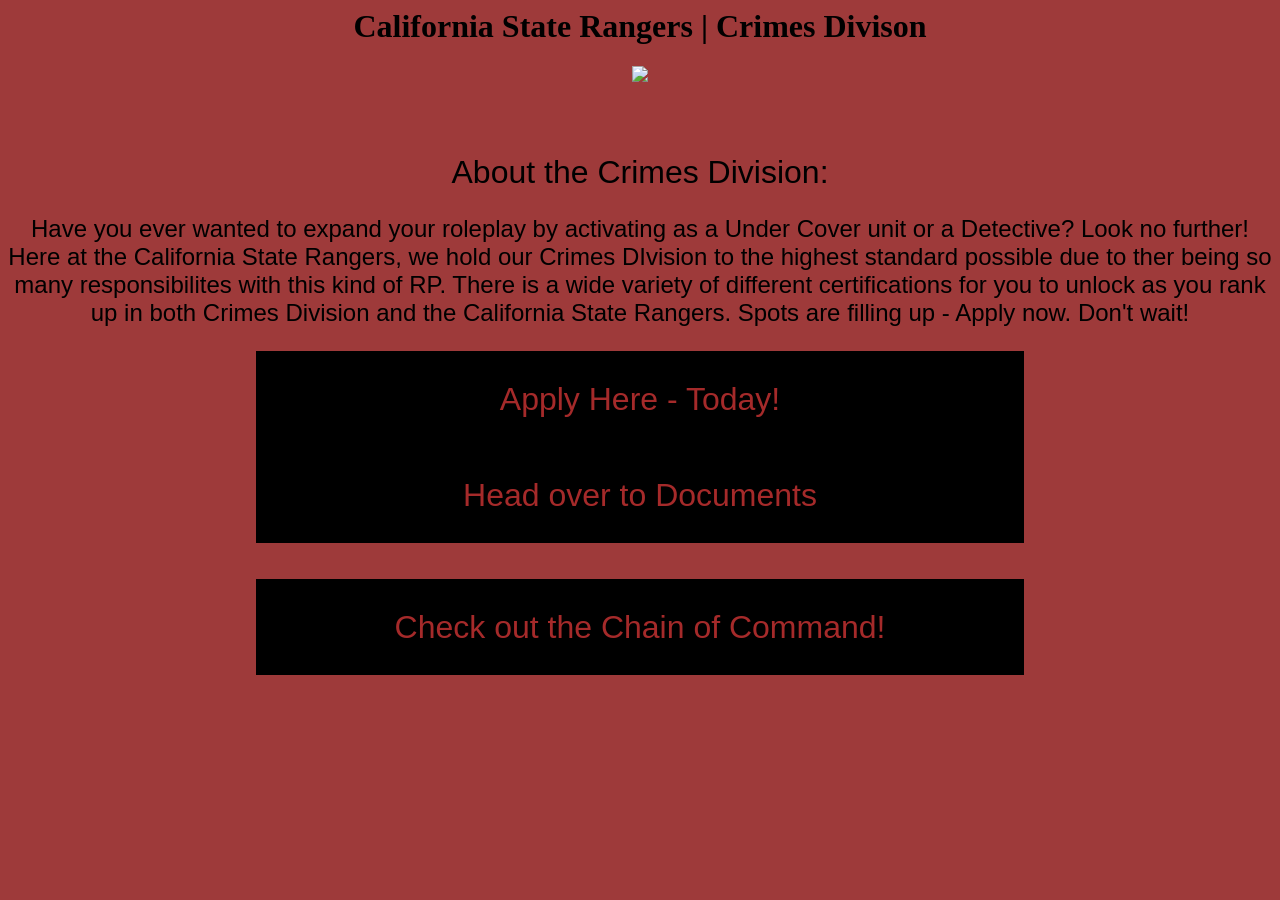
==== index.html @ c00dbd40 "Add files via upload" ====
<html>

    
    <head>
        <title style="font-family:'Franklin Gothic Medium', 'Arial Narrow', Arial, sans-serif ;"> CSR | Crimes Division</title> 
        <link rel= "icon" href="https://cdn.discordapp.com/emojis/1070159020188508220.webp?size=96&quality=lossless.png" type="icon.x-icon">
    </head>

    <body style="background-color:#9e3a3a">

        <center>
              <h1> California State Rangers | Crimes Divison</h1><img src="https://cdn.discordapp.com/emojis/1070159020188508220.webp?size=96&quality=lossless"&nbsp;&nbsp;&nbsp;&nbsp;>
              <h></h>
              <h></h>

            <br>
            <br>
            <br>
            <br>
            <br>

        </body>
        <h style="color: black;font-family: 'Franklin Gothic Medium', 'Arial Narrow', Arial, sans-serif; font-size: xx-large;" > About the Crimes Division:</h>
        <p style="color: black;font: 200;text-shadow: 5cm;text-overflow: clip;font-family: Impact, Haettenschweiler, 'Arial Narrow Bold', sans-serif; font-size: x-large;"> Have you ever wanted to expand your roleplay by activating as a Under Cover unit or a Detective? Look no further! Here at the California State Rangers, we hold our Crimes DIvision to the highest standard possible due to ther being so many responsibilites with this kind of RP. There is a wide variety of different certifications for you to unlock as you rank up in both Crimes Division and the California State Rangers. Spots are filling up - Apply now. Don't wait!</p>
        
        <a href="application.html">
            <button style="border: 25in; color: brown; background-color: black  ;height: 1in; width: 8in; font-size: xx-large; font-family: 'Franklin Gothic Medium', 'Arial Narrow', Arial, sans-serif;"> Apply Here - Today!</button>
        </a>


        <a href = "documents.html">
            <button style="border: 25in; color: brown; background-color: black  ;height: 1in; width: 8in; font-size: xx-large; font-family: 'Franklin Gothic Medium', 'Arial Narrow', Arial, sans-serif;">Head over to Documents</button>
        </a>

        <br>
        <br>
        <br>
        
        <a href = "chainofcommand.html">
            <button style="border: 25in; color: brown; background-color: black  ;height: 1in; width: 8in; font-size: xx-large; font-family: 'Franklin Gothic Medium', 'Arial Narrow', Arial, sans-serif; align-items: center;">Check out the Chain of Command!</button>
        </a>
    
        </center>
       
    </body>




    
</html>
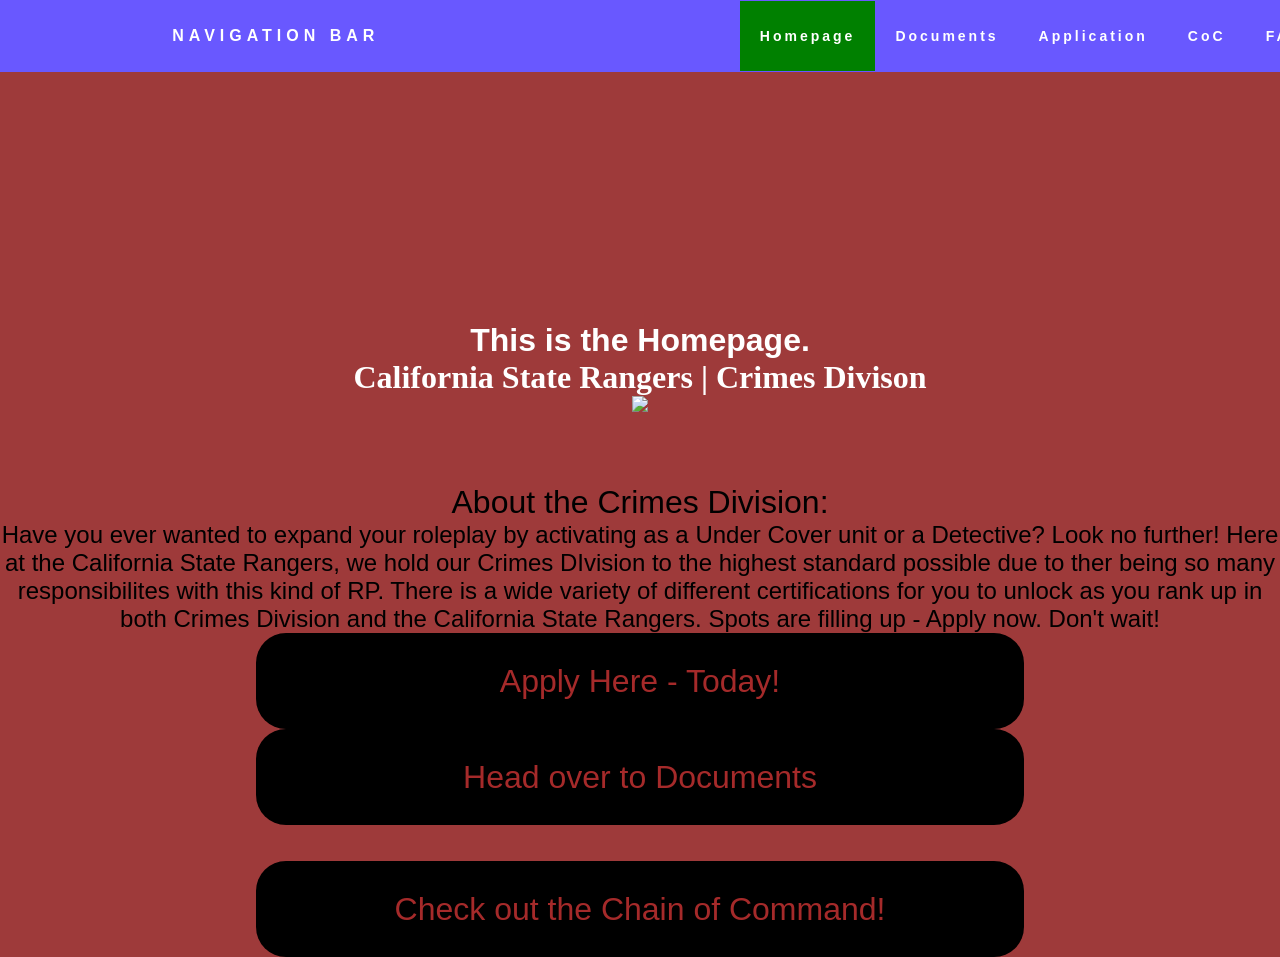
==== commit ed0ad779: "Add files via upload" ====
--- a/index.html
+++ b/index.html
@@ -2,12 +2,28 @@
 
     
     <head>
+        <meta chareset="UTF-8">
+        <meta name="viewport" content="width=device-width, initial-scale=10">
         <title style="font-family:'Franklin Gothic Medium', 'Arial Narrow', Arial, sans-serif ;"> CSR | Crimes Division</title> 
         <link rel= "icon" href="https://cdn.discordapp.com/emojis/1070159020188508220.webp?size=96&quality=lossless.png" type="icon.x-icon">
+        <link rel="stylesheet" href="app.css">
+        <link rel="stylesheet" href="./style.css" />
     </head>
 
     <body style="background-color:#9e3a3a">
-
+        <nav>
+            <div class='heading'>
+                <h4>Navigation Bar</h4>
+            </div>
+            <ul class='nav-links'>
+                <li><a class = 'active' href ="index.html">Homepage</a></li>
+                <li><a href = "documents.html">Documents</a></li>
+                <li><a href = "application.html">Application</a></li>
+                <li><a href="chainofcommand.html">CoC</a></li>
+                <li><a href = "faq.html">FAQs</a></li>
+             <u1>
+        </nav>
+        <div class="body-text" ><h1>This is the Homepage.</h1></div>
         <center>
               <h1> California State Rangers | Crimes Divison</h1><img src="https://cdn.discordapp.com/emojis/1070159020188508220.webp?size=96&quality=lossless"&nbsp;&nbsp;&nbsp;&nbsp;>
               <h></h>
@@ -39,6 +55,8 @@
         <a href = "chainofcommand.html">
             <button style="border: 25in; color: brown; background-color: black  ;height: 1in; width: 8in; font-size: xx-large; font-family: 'Franklin Gothic Medium', 'Arial Narrow', Arial, sans-serif; align-items: center;">Check out the Chain of Command!</button>
         </a>
+
+        
     
         </center>
        
--- a/app.css
+++ b/app.css
@@ -0,0 +1,53 @@
+* {
+    margin:0px;
+    padding:0px;
+    box-sizing: border-box;
+}
+
+
+.body-text{
+    display: flex;
+    font-family: "Montserrat" , sans-serif;
+    align-items: center;
+    justify-content: center;
+    margin-top: 250px;
+
+}
+
+
+nav {
+    display: flex;
+    justify-content: space-around;
+    align-items: center;
+    min-height: 8vh;
+    background: grey ;
+    font-family: "Montserrat" , sans-serif;
+}
+.nav-links {
+    display: flex;
+    justify-content: space-around;
+    width: 30%;
+}
+.nav-links li {
+    list-style: none;
+}
+.heading {
+    color: white;
+    text-transform: uppercase;
+    letter-spacing: 5px;
+    font-size: 100%;
+}
+.nav-links {
+    color: white;
+    text-decoration: none;
+    letter-spacing: 3px;
+    font-weight: bold;
+    font-size: 14px;
+    padding: 14px 16px;
+}
+.nav-links li a:hover:not(.active) {
+    background-color: grey
+}
+.nav-links li a.active {
+    background-color: green;
+}
--- a/style.css
+++ b/style.css
@@ -0,0 +1,152 @@
+@import url("https://fonts.googleapis.com/css2?family=Quicksand:wght@400;600&display=swap");
+
+
+* {
+    margin: 0;
+    padding: 0;
+    box-sizing: border-box;
+}
+
+body {
+    font-family: "Quicksand", sans-serif;
+    background:#9e3a3a ;
+    color: #fff;
+}
+
+
+.pic {
+    width: 600px;
+    height: auto;
+}
+@import url('https://fonts.googleapis.com/css2?family=Inter&family=Roboto+Slab&display=swap');
+
+body {
+    font-family: 'Inter';
+    align-items: center;
+    justify-content: center;
+    margin:0;
+    background-color: #36393f;
+    color:white;
+}
+.img {
+    width: 100%;
+    padding: 10px;
+}
+
+form {
+    background: rgb(112, 112, 112);
+    padding: 60px;
+    width: 550px;
+    max-width: calc(100% - 60px);
+}
+
+button {
+    width:17%;
+    height:5%;
+    padding: 10px;
+    color: white;
+    background: #1aaaef;
+    cursor:grab;
+    border-radius: 30px;
+    font-size:15px;
+}
+
+button:hover {
+    box-shadow: 0 0 10px rgb(209, 209, 209), 0 0 20px rgb(209, 209, 209);
+}
+
+li {
+    list-style: none;
+    display:inline-block;
+    line-height:70px;
+}
+
+li a {
+    text-decoration: none;
+    padding: 0 20px;
+    display: block;
+    color:white;
+}
+
+li a:hover {
+    color:rgb(209, 209, 209);
+}
+
+nav {
+    width: 100%;
+    height: 70px;
+    background-color: #6958ff;
+    position: sticky;
+    top:0;
+}
+
+.moving {
+    color:white;
+    padding:10px
+}
+
+.head {
+    font-size: 30px;
+}
+
+.bod {
+    padding:50px;
+    font-size: 20px;
+}
+
+.footer {
+    padding:20px;
+}
+
+.bar {
+    font-size:18px;
+}
+
+
+section {
+    min-height: 100vh;
+    width: 80%;
+    margin: 0 auto;
+    display: flex;
+    flex-direction: column;
+    align-items: center;
+}
+
+.title {
+    font-size: 3rem;
+    margin: 2rem 0rem;
+}
+
+.faq {
+    max-width: 700px;
+    margin-top: 2rem;
+    padding-bottom: 1rem;
+    border-bottom: 2px solid #fff;
+    cursor: pointer;
+}
+
+.question  {
+    display: flex;
+    justify-content: space-between;
+    align-items: center;
+
+}
+
+.question h3 {
+    font-size: 1.8rem;
+}
+
+.answer {
+    max-height: 0;
+    overflow: hidden;
+}
+
+.answer p {
+    padding-top: 1rem;
+    line-height: 1.6;
+    font-size: 1.4rem;
+}
+.faq.active .answer  {
+    max-height: 300px;
+
+}
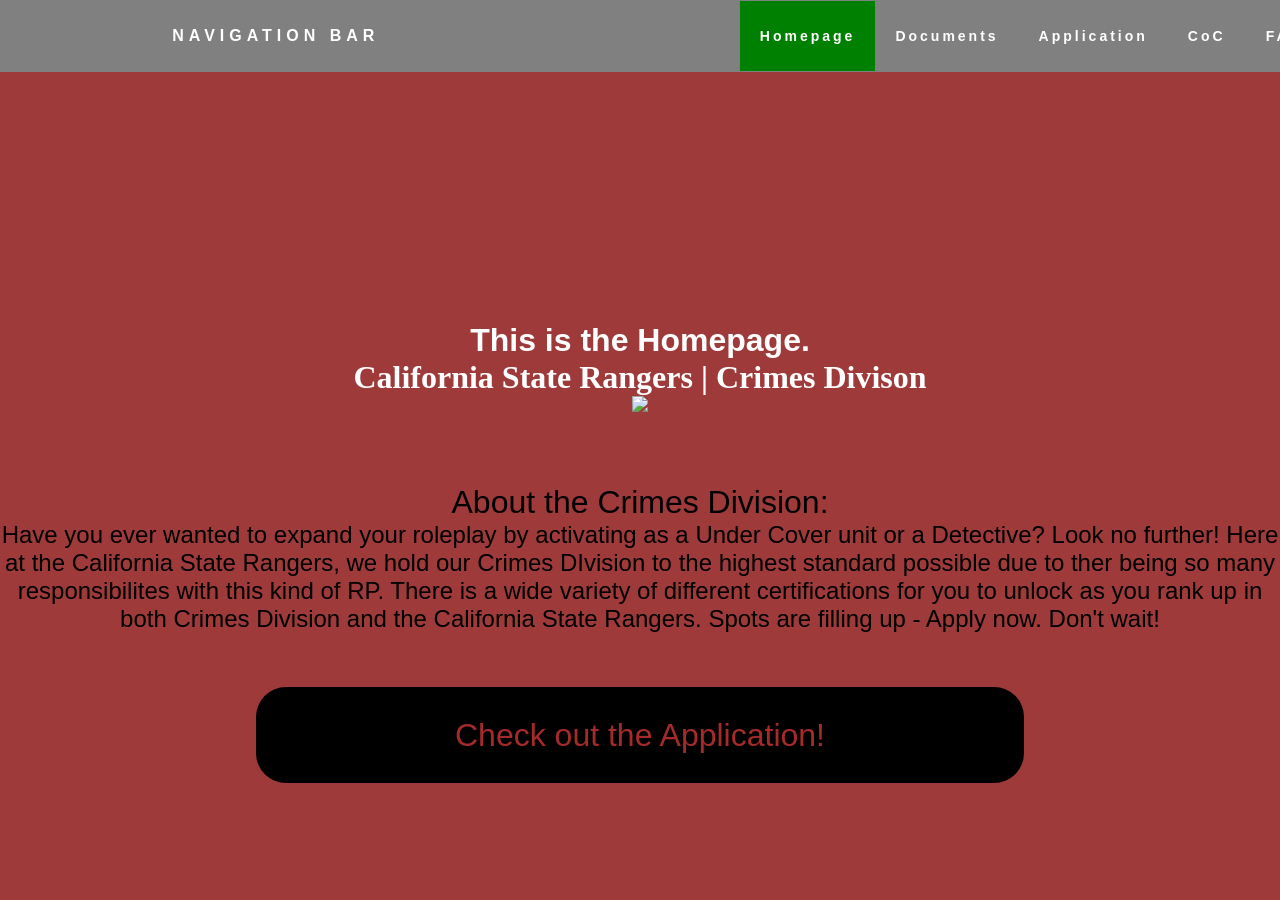
==== commit a4d0b197: "Add files via upload" ====
--- a/index.html
+++ b/index.html
@@ -1,13 +1,12 @@
 <html>
 
-    
     <head>
         <meta chareset="UTF-8">
         <meta name="viewport" content="width=device-width, initial-scale=10">
         <title style="font-family:'Franklin Gothic Medium', 'Arial Narrow', Arial, sans-serif ;"> CSR | Crimes Division</title> 
         <link rel= "icon" href="https://cdn.discordapp.com/emojis/1070159020188508220.webp?size=96&quality=lossless.png" type="icon.x-icon">
-        <link rel="stylesheet" href="app.css">
         <link rel="stylesheet" href="./style.css" />
+        <link rel="stylesheet" href="./app.css">
     </head>
 
     <body style="background-color:#9e3a3a">
@@ -38,22 +37,11 @@
         </body>
         <h style="color: black;font-family: 'Franklin Gothic Medium', 'Arial Narrow', Arial, sans-serif; font-size: xx-large;" > About the Crimes Division:</h>
         <p style="color: black;font: 200;text-shadow: 5cm;text-overflow: clip;font-family: Impact, Haettenschweiler, 'Arial Narrow Bold', sans-serif; font-size: x-large;"> Have you ever wanted to expand your roleplay by activating as a Under Cover unit or a Detective? Look no further! Here at the California State Rangers, we hold our Crimes DIvision to the highest standard possible due to ther being so many responsibilites with this kind of RP. There is a wide variety of different certifications for you to unlock as you rank up in both Crimes Division and the California State Rangers. Spots are filling up - Apply now. Don't wait!</p>
-        
-        <a href="application.html">
-            <button style="border: 25in; color: brown; background-color: black  ;height: 1in; width: 8in; font-size: xx-large; font-family: 'Franklin Gothic Medium', 'Arial Narrow', Arial, sans-serif;"> Apply Here - Today!</button>
-        </a>
-
-
-        <a href = "documents.html">
-            <button style="border: 25in; color: brown; background-color: black  ;height: 1in; width: 8in; font-size: xx-large; font-family: 'Franklin Gothic Medium', 'Arial Narrow', Arial, sans-serif;">Head over to Documents</button>
-        </a>
-
         <br>
         <br>
         <br>
-        
-        <a href = "chainofcommand.html">
-            <button style="border: 25in; color: brown; background-color: black  ;height: 1in; width: 8in; font-size: xx-large; font-family: 'Franklin Gothic Medium', 'Arial Narrow', Arial, sans-serif; align-items: center;">Check out the Chain of Command!</button>
+        <a href="application.html">
+            <button style="border: 25in; color: brown; background-color: black  ;height: 1in; width: 8in; font-size: xx-large; font-family: 'Franklin Gothic Medium', 'Arial Narrow', Arial, sans-serif;"> Check out the Application!</button>
         </a>
 
         
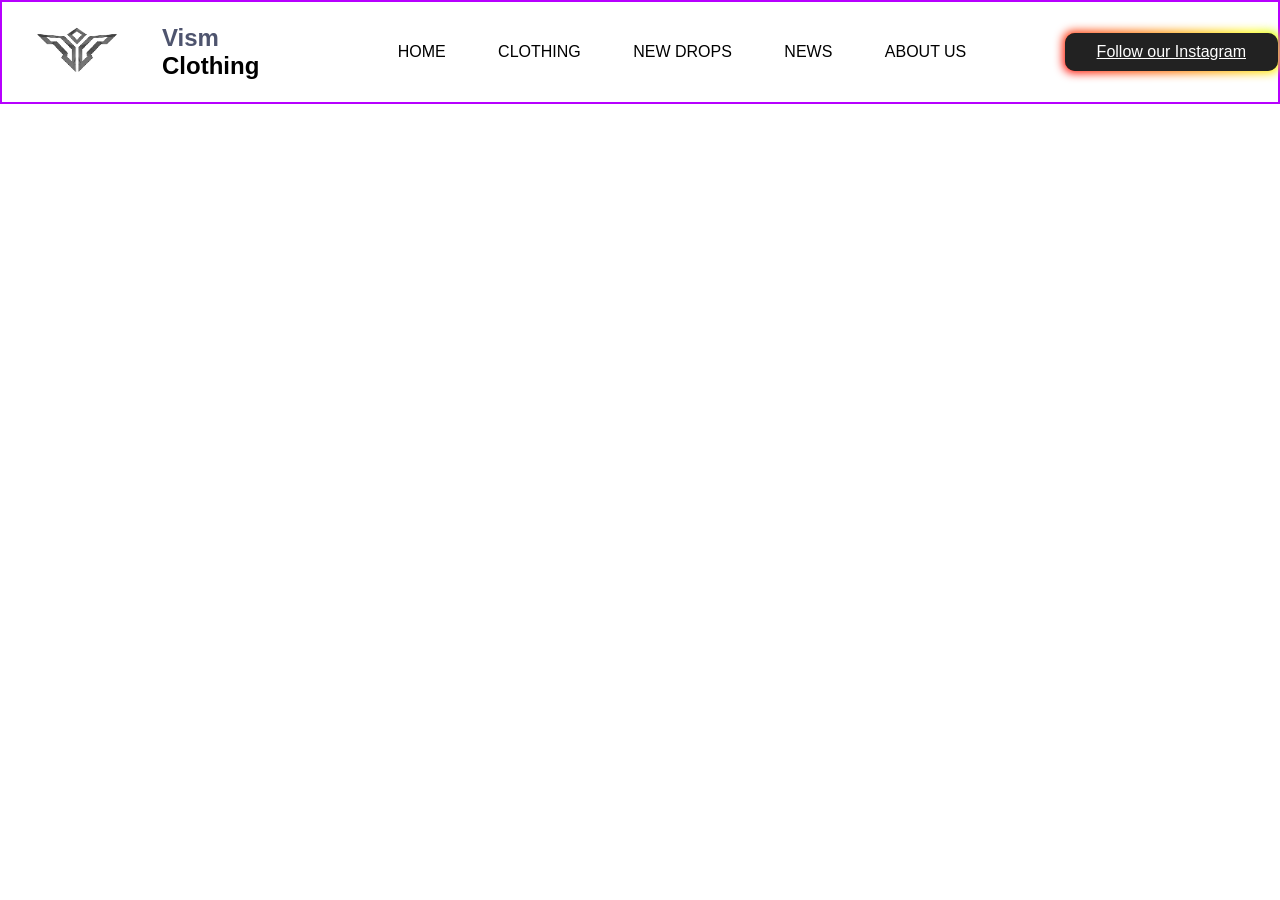
==== commit 7ba3ebc4: "Add files via upload" ====
--- a/index.html
+++ b/index.html
@@ -1,57 +1,46 @@
-<html>
+<!DOCTYPE html>
+<html lang="en">
+    <head>
+        <meta charset="UTF-8">
+        <meta http-equiv="X-UA-Compatible" content="IE=edge">
+        <link rel="shortcut icon" type="x-icon" href="!  vismlogo.png">
+        <meta name="viewport" content="width=device-width">
+        <title>Vism Clothing</title>
+        <link rel="stylesheet" href="style.css">
 
-    <head>
-        <meta chareset="UTF-8">
-        <meta name="viewport" content="width=device-width, initial-scale=10">
-        <title style="font-family:'Franklin Gothic Medium', 'Arial Narrow', Arial, sans-serif ;"> CSR | Crimes Division</title> 
-        <link rel= "icon" href="https://cdn.discordapp.com/emojis/1070159020188508220.webp?size=96&quality=lossless.png" type="icon.x-icon">
-        <link rel="stylesheet" href="./style.css" />
-        <link rel="stylesheet" href="./app.css">
     </head>
 
-    <body style="background-color:#9e3a3a">
-        <nav>
-            <div class='heading'>
-                <h4>Navigation Bar</h4>
-            </div>
-            <ul class='nav-links'>
-                <li><a class = 'active' href ="index.html">Homepage</a></li>
-                <li><a href = "documents.html">Documents</a></li>
-                <li><a href = "application.html">Application</a></li>
-                <li><a href="chainofcommand.html">CoC</a></li>
-                <li><a href = "faq.html">FAQs</a></li>
-             <u1>
-        </nav>
-        <div class="body-text" ><h1>This is the Homepage.</h1></div>
-        <center>
-              <h1> California State Rangers | Crimes Divison</h1><img src="https://cdn.discordapp.com/emojis/1070159020188508220.webp?size=96&quality=lossless"&nbsp;&nbsp;&nbsp;&nbsp;>
-              <h></h>
-              <h></h>
+    <body>
+        <header>
+            <nav>
+              <div class="logo">
+                    <img src="!  vismlogo.png" height="96px" width="150px">
+                </div>
+                <h2><span>Vism</span><br>Clothing</h2>
+                <ul>
+                    <li><a href="#">HOME</a></li>
+                    <li><a href="#">CLOTHING</a></li>
+                    <li><a href="#">NEW DROPS</a></li>
+                    <li><a href="#">NEWS</a></li>
+                    <li><a href="#">ABOUT US</a></li>
+                </ul>
+                <a class="btn"href="https://www.instagram.com/vism.brand/">Follow our Instagram</a>
 
-            <br>
-            <br>
-            <br>
-            <br>
-            <br>
+            </nav>
+        </header>
+        <div class="content">
+            <h1><br><span></span></h1>
 
-        </body>
-        <h style="color: black;font-family: 'Franklin Gothic Medium', 'Arial Narrow', Arial, sans-serif; font-size: xx-large;" > About the Crimes Division:</h>
-        <p style="color: black;font: 200;text-shadow: 5cm;text-overflow: clip;font-family: Impact, Haettenschweiler, 'Arial Narrow Bold', sans-serif; font-size: x-large;"> Have you ever wanted to expand your roleplay by activating as a Under Cover unit or a Detective? Look no further! Here at the California State Rangers, we hold our Crimes DIvision to the highest standard possible due to ther being so many responsibilites with this kind of RP. There is a wide variety of different certifications for you to unlock as you rank up in both Crimes Division and the California State Rangers. Spots are filling up - Apply now. Don't wait!</p>
-        <br>
-        <br>
-        <br>
-        <a href="application.html">
-            <button style="border: 25in; color: brown; background-color: black  ;height: 1in; width: 8in; font-size: xx-large; font-family: 'Franklin Gothic Medium', 'Arial Narrow', Arial, sans-serif;"> Check out the Application!</button>
-        </a>
+        </div>
 
-        
-    
-        </center>
-       
+        <div class="hero">
+            <video  autoplay loop muted plays-inline class="back-video">
+                <source src="thunder2.mp4" type="video/mp4">
+            </video>
+
+        </div>
+        <div class="shop">
+            <a href="#">SHOP NOW</a>
+        </div>
     </body>
-
-
-
-
-    
 </html>
--- a/style.css
+++ b/style.css
@@ -1,152 +1,148 @@
-@import url("https://fonts.googleapis.com/css2?family=Quicksand:wght@400;600&display=swap");
-
-
-* {
-    margin: 0;
-    padding: 0;
-    box-sizing: border-box;
+body{
+    font-family: Arial, Helvetica, sans-serif;
+    background:url(thunder2.mp4);
+    background-size: cover;
 }
 
-body {
-    font-family: "Quicksand", sans-serif;
-    background:#9e3a3a ;
-    color: #fff;
+nav{
+    box-sizing: border-box;
+    border: 2px solid rgb(183, 0, 255);
+    background-color: #ffffff;
+    position: fixed;
+    display: flex;
+    top: 0;
+    left: 0;
+    width: 100%;
+    align-items: center;
+}
+
+nav h2{
+    margin-left: 10px;
+    cursor: pointer;
+    color: #000;
+}
+
+nav h2 span{
+    color:  rgb(78, 84, 110);
+}
+
+nav ul{
+    flex:1;
+    text-align: center;
+}
+
+nav ul li{
+    display:inline-block;
+    margin:10px 20px;
+    padding: 4px;
 }
 
 
-.pic {
-    width: 600px;
-    height: auto;
-}
-@import url('https://fonts.googleapis.com/css2?family=Inter&family=Roboto+Slab&display=swap');
+nav ul li a{
+    text-decoration: none;
+    color: #000;
 
-body {
-    font-family: 'Inter';
-    align-items: center;
-    justify-content: center;
-    margin:0;
-    background-color: #36393f;
-    color:white;
-}
-.img {
-    width: 100%;
-    padding: 10px;
 }
 
-form {
-    background: rgb(112, 112, 112);
-    padding: 60px;
-    width: 550px;
-    max-width: calc(100% - 60px);
-}
+nav ul li a:hover{
+    padding:12px;
+    background-color:  rgb(0, 47, 255);
+    transition: 0.3s;
+    
 
-button {
-    width:17%;
-    height:5%;
-    padding: 10px;
-    color: white;
-    background: #1aaaef;
-    cursor:grab;
-    border-radius: 30px;
-    font-size:15px;
-}
-
-button:hover {
-    box-shadow: 0 0 10px rgb(209, 209, 209), 0 0 20px rgb(209, 209, 209);
-}
-
-li {
-    list-style: none;
-    display:inline-block;
-    line-height:70px;
-}
-
-li a {
-    text-decoration: none;
-    padding: 0 20px;
-    display: block;
-    color:white;
-}
-
-li a:hover {
-    color:rgb(209, 209, 209);
-}
-
-nav {
-    width: 100%;
-    height: 70px;
-    background-color: #6958ff;
-    position: sticky;
-    top:0;
-}
-
-.moving {
-    color:white;
-    padding:10px
-}
-
-.head {
-    font-size: 30px;
-}
-
-.bod {
-    padding:50px;
-    font-size: 20px;
-}
-
-.footer {
-    padding:20px;
-}
-
-.bar {
-    font-size:18px;
 }
 
 
-section {
-    min-height: 100vh;
-    width: 80%;
-    margin: 0 auto;
-    display: flex;
-    flex-direction: column;
-    align-items: center;
+
+
+
+nav .btn {
+  padding: 0.6em 2em;
+  border: none;
+  outline: none;
+  color: rgb(255, 255, 255);
+  background: #111;
+  cursor: pointer;
+  position: relative;
+  z-index: 0;
+  border-radius: 10px;
+  user-select: none;
+  -webkit-user-select: none;
+  touch-action: manipulation;
+  
 }
 
-.title {
-    font-size: 3rem;
-    margin: 2rem 0rem;
+nav .btn:before {
+  content: "";
+  background: linear-gradient(
+    45deg,
+    #ff0000,
+    #ff7300,
+    #fffb00,
+    #48ff00,
+    #00ffd5,
+    #002bff,
+    #7a00ff,
+    #ff00c8,
+    #ff0000
+  );
+  position: absolute;
+  top: -2px;
+  left: -2px;
+  background-size: 400%;
+  z-index: -1;
+  filter: blur(5px);
+  -webkit-filter: blur(5px);
+  width: calc(100% + 4px);
+  height: calc(100% + 4px);
+  animation: glowing-button-85 20s linear infinite;
+  transition: opacity 0.3s ease-in-out;
+  border-radius: 10px;
 }
 
-.faq {
-    max-width: 700px;
-    margin-top: 2rem;
-    padding-bottom: 1rem;
-    border-bottom: 2px solid #fff;
-    cursor: pointer;
+@keyframes glowing-button-85 {
+  0% {
+    background-position: 0 0;
+  }
+  50% {
+    background-position: 400% 0;
+  }
+  100% {
+    background-position: 0 0;
+  }
 }
 
-.question  {
-    display: flex;
-    justify-content: space-between;
-    align-items: center;
-
+nav .btn:after {
+  z-index: -1;
+  content: "";
+  position: absolute;
+  width: 100%;
+  height: 100%;
+  background: #222;
+  left: 0;
+  top: 0;
+  border-radius: 10px;
 }
 
-.question h3 {
-    font-size: 1.8rem;
+.back-video {
+  position: absolute;
+  right: 0;
+  bottom: 0;
+  z-index: -1;
 }
 
-.answer {
-    max-height: 0;
-    overflow: hidden;
+@media(min-aspect-ration: 16/9) {
+  .back-video{
+    width: 100%;
+    height:auto;
+
+  }
 }
 
-.answer p {
-    padding-top: 1rem;
-    line-height: 1.6;
-    font-size: 1.4rem;
-}
-.faq.active .answer  {
-    max-height: 300px;
-
+@media(min-aspect-ration: 16/9) {
+  .back-video{
+    width: auto;
+    height:100%;
+    
+  }
 }
